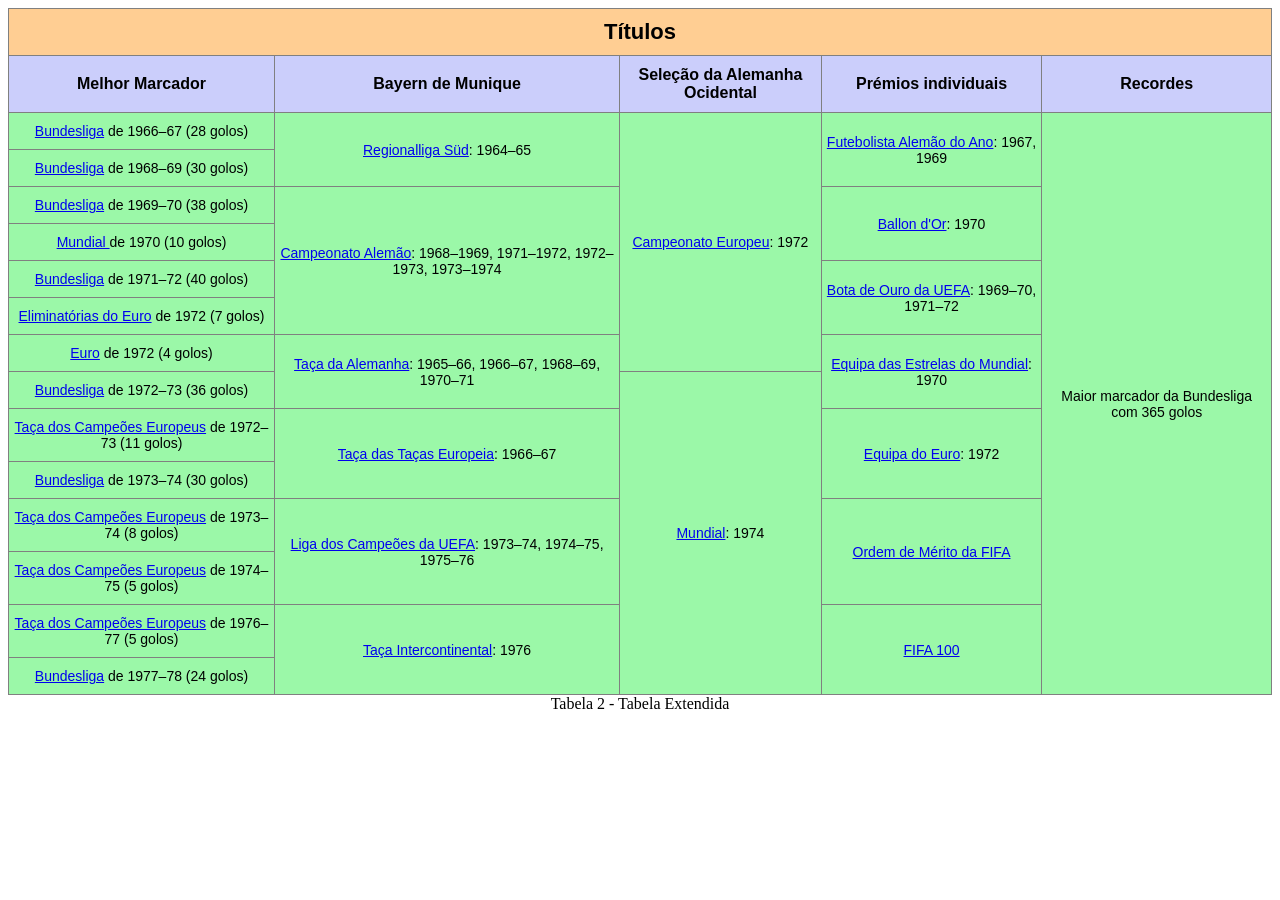
==== table_extended.html @ e196faaa "Add files via upload" ====
<!DOCTYPE html>

<head>
  <meta http-equiv="Content-Type" content="text/html; charset=utf-8" />
  <title>Projeto/Part 1 Serhiy Kukurudza e Bruno Rosa (Tabela Extendida)</title>
  <link rel="icon" href="bola.png"/>
  <link type="text/css" rel="stylesheet" media="screen" href="style.css">
</head>
<body>
  <table class="tabela_extendida" align="center">
    <caption align="bottom">
      Tabela 2 - Tabela Extendida
    </caption>
    <thead>
      <tr>
        <th class="titulo" colspan="5">Títulos</th>
      </tr>
    </thead>
    <tbody>
      <tr>
        <td class="categorias">Melhor Marcador</td>
        <td class="categorias">Bayern de Munique</td>
        <td class="categorias">Seleção da Alemanha Ocidental</td>
        <td class="categorias">Prémios individuais</td>
        <td class="categorias">Recordes</td>
      </tr>
      <tr>
        <td class="informacao"><a href="https://pt.wikipedia.org/wiki/Bundesliga_de_1966%E2%80%9367"
            target="_blank">Bundesliga</a> de 1966–67 (28 golos)</td>
        <td class="informacao" rowspan="2"><a href="https://de.wikipedia.org/wiki/Fu%C3%9Fball-Regionalliga_S%C3%BCd"
            target="_blank">Regionalliga Süd</a>: 1964–65</td>
        <td class="informacao" rowspan="7"><a href="https://pt.wikipedia.org/wiki/Campeonato_Europeu_de_Futebol"
            target="_blank">Campeonato Europeu</a>: 1972</td>
        <td class="informacao" rowspan="2"><a href="https://pt.wikipedia.org/wiki/Futebolista_Alem%C3%A3o_do_Ano"
            target="_blank">Futebolista Alemão do Ano</a>: 1967, 1969</td>
        <td class="informacao" rowspan="14">Maior marcador da Bundesliga com 365 golos</td>
      </tr>
      <tr>
        <td class="informacao"><a href="https://pt.wikipedia.org/wiki/Bundesliga_de_1968%E2%80%9369"
            target="_blank">Bundesliga</a> de 1968–69 (30 golos)</td>
      </tr>
      <tr>
        <td class="informacao"><a href="https://pt.wikipedia.org/wiki/Bundesliga_de_1969%E2%80%9370"
            target="_blank">Bundesliga</a> de 1969–70 (38 golos)</td>
        <td class="informacao" rowspan="4"><a href="https://pt.wikipedia.org/wiki/Bundesliga" target="_blank">Campeonato
            Alemão</a>: 1968–1969, 1971–1972, 1972–1973, 1973–1974</td>
        <td class="informacao" rowspan="2"><a href="https://pt.wikipedia.org/wiki/Ballon_d%27Or" target="_blank">Ballon
            d'Or</a>: 1970</td>
      </tr>
      <tr>
        <td class="informacao"><a href="https://pt.wikipedia.org/wiki/Copa_do_Mundo_FIFA_de_1970" target="_blank">Mundial
        </a> de 1970 (10 golos)</td>
      </tr>
      <tr>
        <td class="informacao"><a href="https://pt.wikipedia.org/wiki/Bundesliga_de_1971%E2%80%9372"
            target="_blank">Bundesliga</a> de 1971–72 (40 golos)</td>
        <td class="informacao" rowspan="2"><a href="https://pt.wikipedia.org/wiki/Bota_de_Ouro_da_UEFA"
            target="_blank">Bota de Ouro da UEFA</a>: 1969–70, 1971–72</td>
      </tr>
      <tr>
        <td class="informacao"><a href="https://pt.wikipedia.org/wiki/Campeonato_Europeu_de_Futebol_de_1972"
            target="_blank">Eliminatórias do Euro</a> de 1972 (7 golos)</td>
      </tr>
      <tr>
        <td class="informacao"><a href="https://pt.wikipedia.org/wiki/Campeonato_Europeu_de_Futebol_de_1972"
            target="_blank">Euro</a> de 1972 (4 golos)</td>
        <td class="informacao" rowspan="2"><a href="https://pt.wikipedia.org/wiki/Copa_da_Alemanha" target="_blank">Taça
            da Alemanha</a>: 1965–66, 1966–67, 1968–69, 1970–71</td>
        <td class="informacao" rowspan="2"><a href="https://pt.wikipedia.org/wiki/Pr%C3%AAmios_da_Copa_do_Mundo_FIFA"
            target="_blank">Equipa das Estrelas do Mundial</a>: 1970</td>
      </tr>
      <tr>
        <td class="informacao"><a href="https://pt.wikipedia.org/wiki/Bundesliga_de_1972–73"
            target="_blank">Bundesliga</a> de 1972–73 (36 golos)</td>
        <td class="informacao" rowspan="7"><a href="https://pt.wikipedia.org/wiki/Copa_do_Mundo_FIFA"
            target="_blank">Mundial</a>: 1974</td>
      </tr>
      <tr>
        <td class="informacao"><a
            href="https://pt.wikipedia.org/wiki/Ta%C3%A7a_dos_Clubes_Campe%C3%B5es_Europeus_de_1972%E2%80%9373"
            target="_blank">Taça dos Campeões Europeus</a> de 1972–73 (11 golos)</td>
        <td class="informacao" rowspan="2"><a
            href="https://pt.wikipedia.org/wiki/Ta%C3%A7a_dos_Clubes_Vencedores_de_Ta%C3%A7as" target="_blank">Taça 
            das Taças Europeia</a>: 1966–67</td>
        <td class="informacao" rowspan="2"><a href="https://pt.wikipedia.org/wiki/Campeonato_Europeu_de_Futebol"
            target="_blank">Equipa do Euro</a>: 1972</td>
      </tr>
      <tr>
        <td class="informacao"><a href="https://pt.wikipedia.org/wiki/Bundesliga_de_1973%E2%80%9374"
            target="_blank">Bundesliga</a> de 1973–74 (30 golos)</td>
      </tr>
      <tr>
        <td class="informacao"><a
            href="https://pt.wikipedia.org/wiki/Ta%C3%A7a_dos_Clubes_Campe%C3%B5es_Europeus_de_1973%E2%80%9374"
            target="_blank">Taça dos Campeões Europeus</a> de 1973–74 (8 golos)</td>
        <td class="informacao" rowspan="2"><a href="https://pt.wikipedia.org/wiki/Liga_dos_Campe%C3%B5es_da_UEFA"
            target="_blank">Liga dos Campeões da UEFA</a>: 1973–74, 1974–75, 1975–76</td>
        <td class="informacao" rowspan="2"><a href="https://pt.wikipedia.org/wiki/Ordem_de_M%C3%A9rito_da_FIFA"
            target="_blank">Ordem de Mérito da FIFA</a></td>
      </tr>
      <tr>
        <td class="informacao"><a
            href="https://pt.wikipedia.org/wiki/Ta%C3%A7a_dos_Clubes_Campe%C3%B5es_Europeus_de_1974%E2%80%9375"
            target="_blank">Taça dos Campeões Europeus</a> de 1974–75 (5 golos)</td>
      </tr>
      <tr>
        <td class="informacao"><a
            href="https://pt.wikipedia.org/wiki/Ta%C3%A7a_dos_Clubes_Campe%C3%B5es_Europeus_de_1976%E2%80%9377"
            target="_blank">Taça dos Campeões Europeus</a> de 1976–77 (5 golos)</td>
        <td class="informacao" rowspan="2"><a href="https://pt.wikipedia.org/wiki/Copa_Intercontinental"
            target="_blank">Taça Intercontinental</a>: 1976</td>
        <td class="informacao" rowspan="2"><a href="https://pt.wikipedia.org/wiki/FIFA_100" target="_blank">FIFA 100</a>
        </td>
      </tr>
      <tr>
        <td class="informacao"><a href="https://pt.wikipedia.org/wiki/Bundesliga_de_1977%E2%80%9378"
            target="_blank">Bundesliga</a> de 1977–78 (24 golos)</td>
      </tr>
    </tbody>
  </table>
</body>

</html>
---- style.css ----
#site {
  width: 1500px;
  height: 700px;
  margin-top: auto;
  margin-left: auto;
  margin-bottom: auto;
  margin-right: auto;
  background-color: white;
}

#tab {
  display: inline-block;
  margin-left: 40px;
}

#header {
  width: 1500px;
  height: 70px;
  text-align: center;
  font-size: 60px;
  font-weight: bolder;
  background-color: white;
}

#banner {
  width: 40%;
}

#areaUm {
  background-color: black;
  display: flex;
  justify-content: space-between;
  padding: 30px;
  width: 1330px;
  height: 430px;
  margin: 0 auto 0 auto;
  /*: top right bottom left; */
}

#textoAreaUm {
  color: white;
  font-size: 19px;
  font-style: italic;
  font-family: Sans-serif;
  text-align: center;
  text-align: justify;
  width: 1330px;
  height: 300px;
  margin: 1rem auto 0 auto;
  /*: top right bottom left; */
  padding-left: 2%;
  padding-right: 2%;
}

#areaDois {
  background-color: red;
  display: flex;
  justify-content: space-between;
  padding: 30px;
  width: 1330px;
  height: 430px;
  margin: 0 auto 0 auto;
  /*: top right bottom left; */
}

#textoAreaDois {
  color: white;
  font-size: 19px;
  font-style: italic;
  font-family: Sans-serif;
  text-align: center;
  text-align: justify;
  width: 1330px;
  height: 300px;
  margin: 0 auto 0 auto;
  /*: top right bottom left; */
  padding-left: 2%;
  padding-right: 2%;
}

#areaTres {
  background-color: yellow;
  display: flex;
  justify-content: space-between;
  padding: 30px;
  width: 1330px;
  height: 430px;
  margin: 0 auto 0 auto;
  /*: top right bottom left; */
}

#textoAreaTres {
  color: black;
  font-size: 19px;
  font-style: italic;
  font-family: Sans-serif;
  text-align: center;
  text-align: justify;
  width: 1330px;
  height: 300px;
  margin: 4rem auto 0 auto;
  /*: top right bottom left; */
  padding-left: 2%;
  padding-right: 2%;
}

.tabela {
  border-collapse: collapse;
  border-spacing: 0;
}

.tabela td {
  border-color: black;
  border-style: solid;
  border-width: 1px;
  font-family: Arial, sans-serif;
  font-size: 14px;
  overflow: hidden;
  padding: 10px 50px;
  word-break: normal;
}

.tabela th {
  border-color: black;
  border-style: solid;
  border-width: 1px;
  font-family: Arial, sans-serif;
  font-size: 14px;
  font-weight: normal;
  overflow: hidden;
  padding: 10px 5px;
  word-break: normal;
}

.tabela .categorias {
  background-color: #cbcefb;
  border-color: inherit;
  font-size: 16px;
  font-weight: bold;
  text-align: center;
  vertical-align: center
}

.tabela .informacao {
  background-color: #9bf8a8;
  border-color: inherit;
  text-align: center;
  vertical-align: center
}

.tabela .titulo {
  background-color: #ffce93;
  border-color: inherit;
  font-size: 22px;
  font-weight: bold;
  text-align: center;
  vertical-align: center
}

.tabela_extendida {
  border-collapse: collapse;
  border-spacing: 0;
}

.tabela_extendida td {
  border-color: black;
  border-style: solid;
  border-width: 1px;
  font-family: Arial, sans-serif;
  font-size: 14px;
  overflow: hidden;
  padding: 10px 5px;
  word-break: normal;
}

.tabela_extendida th {
  border-color: black;
  border-style: solid;
  border-width: 1px;
  font-family: Arial, sans-serif;
  font-size: 14px;
  font-weight: normal;
  overflow: hidden;
  padding: 10px 5px;
  word-break: normal;
}

.tabela_extendida .categorias {
  background-color: #cbcefb;
  border-color: inherit;
  font-size: 16px;
  font-weight: bold;
  text-align: center;
  vertical-align: center;
}

.tabela_extendida .titulo {
  background-color: #ffce93;
  border-color: inherit;
  font-size: 22px;
  font-weight: bold;
  text-align: center;
  vertical-align: center;
}

.tabela_extendida .informacao {
  background-color: #9bf8a8;
  border-color: inherit;
  text-align: center;
  vertical-align: center;
}
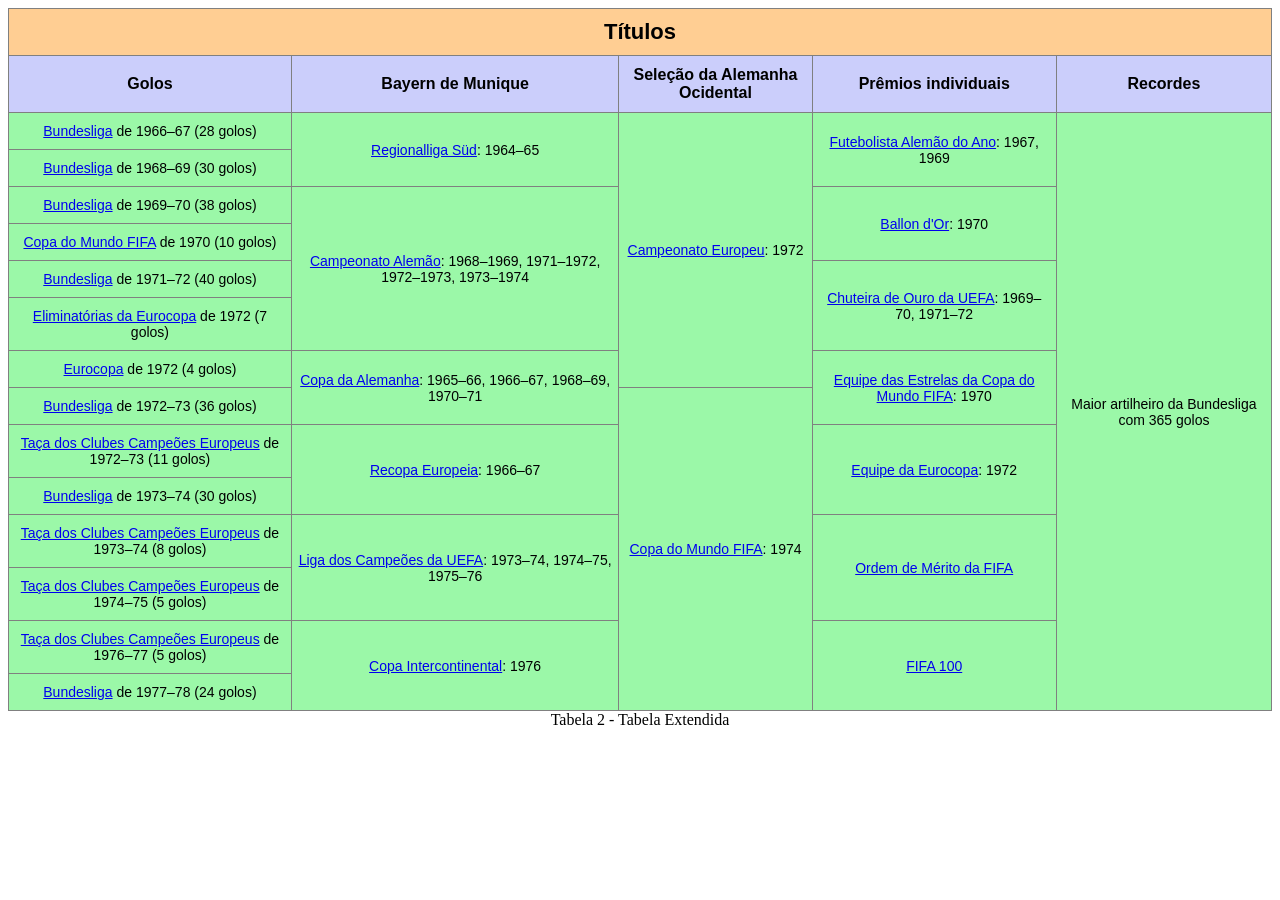
==== commit 71bf6fbe: "Update table_extended.html" ====
--- a/table_extended.html
+++ b/table_extended.html
@@ -2,12 +2,66 @@
 
 <head>
   <meta http-equiv="Content-Type" content="text/html; charset=utf-8" />
-  <title>Projeto/Part 1 Serhiy Kukurudza e Bruno Rosa (Tabela Extendida)</title>
-  <link rel="icon" href="bola.png"/>
-  <link type="text/css" rel="stylesheet" media="screen" href="style.css">
+  <title>Tabela Extendida</title>
 </head>
+
+<style type="text/css">
+  .tabela {
+    border-collapse: collapse;
+    border-spacing: 0;
+  }
+
+  .tabela td {
+    border-color: black;
+    border-style: solid;
+    border-width: 1px;
+    font-family: Arial, sans-serif;
+    font-size: 14px;
+    overflow: hidden;
+    padding: 10px 5px;
+    word-break: normal;
+  }
+
+  .tabela th {
+    border-color: black;
+    border-style: solid;
+    border-width: 1px;
+    font-family: Arial, sans-serif;
+    font-size: 14px;
+    font-weight: normal;
+    overflow: hidden;
+    padding: 10px 5px;
+    word-break: normal;
+  }
+
+  .tabela .categorias {
+    background-color: #cbcefb;
+    border-color: inherit;
+    font-size: 16px;
+    font-weight: bold;
+    text-align: center;
+    vertical-align: center;
+  }
+
+  .tabela .titulo {
+    background-color: #ffce93;
+    border-color: inherit;
+    font-size: 22px;
+    font-weight: bold;
+    text-align: center;
+    vertical-align: center;
+  }
+
+  .tabela .informacao {
+    background-color: #9bf8a8;
+    border-color: inherit;
+    text-align: center;
+    vertical-align: center;
+  }
+</style>
+
 <body>
-  <table class="tabela_extendida" align="center">
+  <table class="tabela" align="center">
     <caption align="bottom">
       Tabela 2 - Tabela Extendida
     </caption>
@@ -18,10 +72,10 @@
     </thead>
     <tbody>
       <tr>
-        <td class="categorias">Melhor Marcador</td>
+        <td class="categorias">Golos</td>
         <td class="categorias">Bayern de Munique</td>
         <td class="categorias">Seleção da Alemanha Ocidental</td>
-        <td class="categorias">Prémios individuais</td>
+        <td class="categorias">Prêmios individuais</td>
         <td class="categorias">Recordes</td>
       </tr>
       <tr>
@@ -33,7 +87,7 @@
             target="_blank">Campeonato Europeu</a>: 1972</td>
         <td class="informacao" rowspan="2"><a href="https://pt.wikipedia.org/wiki/Futebolista_Alem%C3%A3o_do_Ano"
             target="_blank">Futebolista Alemão do Ano</a>: 1967, 1969</td>
-        <td class="informacao" rowspan="14">Maior marcador da Bundesliga com 365 golos</td>
+        <td class="informacao" rowspan="14">Maior artilheiro da Bundesliga com 365 golos</td>
       </tr>
       <tr>
         <td class="informacao"><a href="https://pt.wikipedia.org/wiki/Bundesliga_de_1968%E2%80%9369"
@@ -48,42 +102,42 @@
             d'Or</a>: 1970</td>
       </tr>
       <tr>
-        <td class="informacao"><a href="https://pt.wikipedia.org/wiki/Copa_do_Mundo_FIFA_de_1970" target="_blank">Mundial
-        </a> de 1970 (10 golos)</td>
+        <td class="informacao"><a href="https://pt.wikipedia.org/wiki/Copa_do_Mundo_FIFA_de_1970" target="_blank">Copa
+            do Mundo FIFA</a> de 1970 (10 golos)</td>
       </tr>
       <tr>
         <td class="informacao"><a href="https://pt.wikipedia.org/wiki/Bundesliga_de_1971%E2%80%9372"
             target="_blank">Bundesliga</a> de 1971–72 (40 golos)</td>
         <td class="informacao" rowspan="2"><a href="https://pt.wikipedia.org/wiki/Bota_de_Ouro_da_UEFA"
-            target="_blank">Bota de Ouro da UEFA</a>: 1969–70, 1971–72</td>
+            target="_blank">Chuteira de Ouro da UEFA</a>: 1969–70, 1971–72</td>
       </tr>
       <tr>
         <td class="informacao"><a href="https://pt.wikipedia.org/wiki/Campeonato_Europeu_de_Futebol_de_1972"
-            target="_blank">Eliminatórias do Euro</a> de 1972 (7 golos)</td>
+            target="_blank">Eliminatórias da Eurocopa</a> de 1972 (7 golos)</td>
       </tr>
       <tr>
         <td class="informacao"><a href="https://pt.wikipedia.org/wiki/Campeonato_Europeu_de_Futebol_de_1972"
-            target="_blank">Euro</a> de 1972 (4 golos)</td>
-        <td class="informacao" rowspan="2"><a href="https://pt.wikipedia.org/wiki/Copa_da_Alemanha" target="_blank">Taça
+            target="_blank">Eurocopa</a> de 1972 (4 golos)</td>
+        <td class="informacao" rowspan="2"><a href="https://pt.wikipedia.org/wiki/Copa_da_Alemanha" target="_blank">Copa
             da Alemanha</a>: 1965–66, 1966–67, 1968–69, 1970–71</td>
         <td class="informacao" rowspan="2"><a href="https://pt.wikipedia.org/wiki/Pr%C3%AAmios_da_Copa_do_Mundo_FIFA"
-            target="_blank">Equipa das Estrelas do Mundial</a>: 1970</td>
+            target="_blank">Equipe das Estrelas da Copa do Mundo FIFA</a>: 1970</td>
       </tr>
       <tr>
         <td class="informacao"><a href="https://pt.wikipedia.org/wiki/Bundesliga_de_1972–73"
             target="_blank">Bundesliga</a> de 1972–73 (36 golos)</td>
         <td class="informacao" rowspan="7"><a href="https://pt.wikipedia.org/wiki/Copa_do_Mundo_FIFA"
-            target="_blank">Mundial</a>: 1974</td>
+            target="_blank">Copa do Mundo FIFA</a>: 1974</td>
       </tr>
       <tr>
         <td class="informacao"><a
             href="https://pt.wikipedia.org/wiki/Ta%C3%A7a_dos_Clubes_Campe%C3%B5es_Europeus_de_1972%E2%80%9373"
-            target="_blank">Taça dos Campeões Europeus</a> de 1972–73 (11 golos)</td>
+            target="_blank">Taça dos Clubes Campeões Europeus</a> de 1972–73 (11 golos)</td>
         <td class="informacao" rowspan="2"><a
-            href="https://pt.wikipedia.org/wiki/Ta%C3%A7a_dos_Clubes_Vencedores_de_Ta%C3%A7as" target="_blank">Taça 
-            das Taças Europeia</a>: 1966–67</td>
+            href="https://pt.wikipedia.org/wiki/Ta%C3%A7a_dos_Clubes_Vencedores_de_Ta%C3%A7as" target="_blank">Recopa
+            Europeia</a>: 1966–67</td>
         <td class="informacao" rowspan="2"><a href="https://pt.wikipedia.org/wiki/Campeonato_Europeu_de_Futebol"
-            target="_blank">Equipa do Euro</a>: 1972</td>
+            target="_blank">Equipe da Eurocopa</a>: 1972</td>
       </tr>
       <tr>
         <td class="informacao"><a href="https://pt.wikipedia.org/wiki/Bundesliga_de_1973%E2%80%9374"
@@ -92,7 +146,7 @@
       <tr>
         <td class="informacao"><a
             href="https://pt.wikipedia.org/wiki/Ta%C3%A7a_dos_Clubes_Campe%C3%B5es_Europeus_de_1973%E2%80%9374"
-            target="_blank">Taça dos Campeões Europeus</a> de 1973–74 (8 golos)</td>
+            target="_blank">Taça dos Clubes Campeões Europeus</a> de 1973–74 (8 golos)</td>
         <td class="informacao" rowspan="2"><a href="https://pt.wikipedia.org/wiki/Liga_dos_Campe%C3%B5es_da_UEFA"
             target="_blank">Liga dos Campeões da UEFA</a>: 1973–74, 1974–75, 1975–76</td>
         <td class="informacao" rowspan="2"><a href="https://pt.wikipedia.org/wiki/Ordem_de_M%C3%A9rito_da_FIFA"
@@ -101,14 +155,14 @@
       <tr>
         <td class="informacao"><a
             href="https://pt.wikipedia.org/wiki/Ta%C3%A7a_dos_Clubes_Campe%C3%B5es_Europeus_de_1974%E2%80%9375"
-            target="_blank">Taça dos Campeões Europeus</a> de 1974–75 (5 golos)</td>
+            target="_blank">Taça dos Clubes Campeões Europeus</a> de 1974–75 (5 golos)</td>
       </tr>
       <tr>
         <td class="informacao"><a
             href="https://pt.wikipedia.org/wiki/Ta%C3%A7a_dos_Clubes_Campe%C3%B5es_Europeus_de_1976%E2%80%9377"
-            target="_blank">Taça dos Campeões Europeus</a> de 1976–77 (5 golos)</td>
+            target="_blank">Taça dos Clubes Campeões Europeus</a> de 1976–77 (5 golos)</td>
         <td class="informacao" rowspan="2"><a href="https://pt.wikipedia.org/wiki/Copa_Intercontinental"
-            target="_blank">Taça Intercontinental</a>: 1976</td>
+            target="_blank">Copa Intercontinental</a>: 1976</td>
         <td class="informacao" rowspan="2"><a href="https://pt.wikipedia.org/wiki/FIFA_100" target="_blank">FIFA 100</a>
         </td>
       </tr>
@@ -120,4 +174,4 @@
   </table>
 </body>
 
-</html>+</html>
